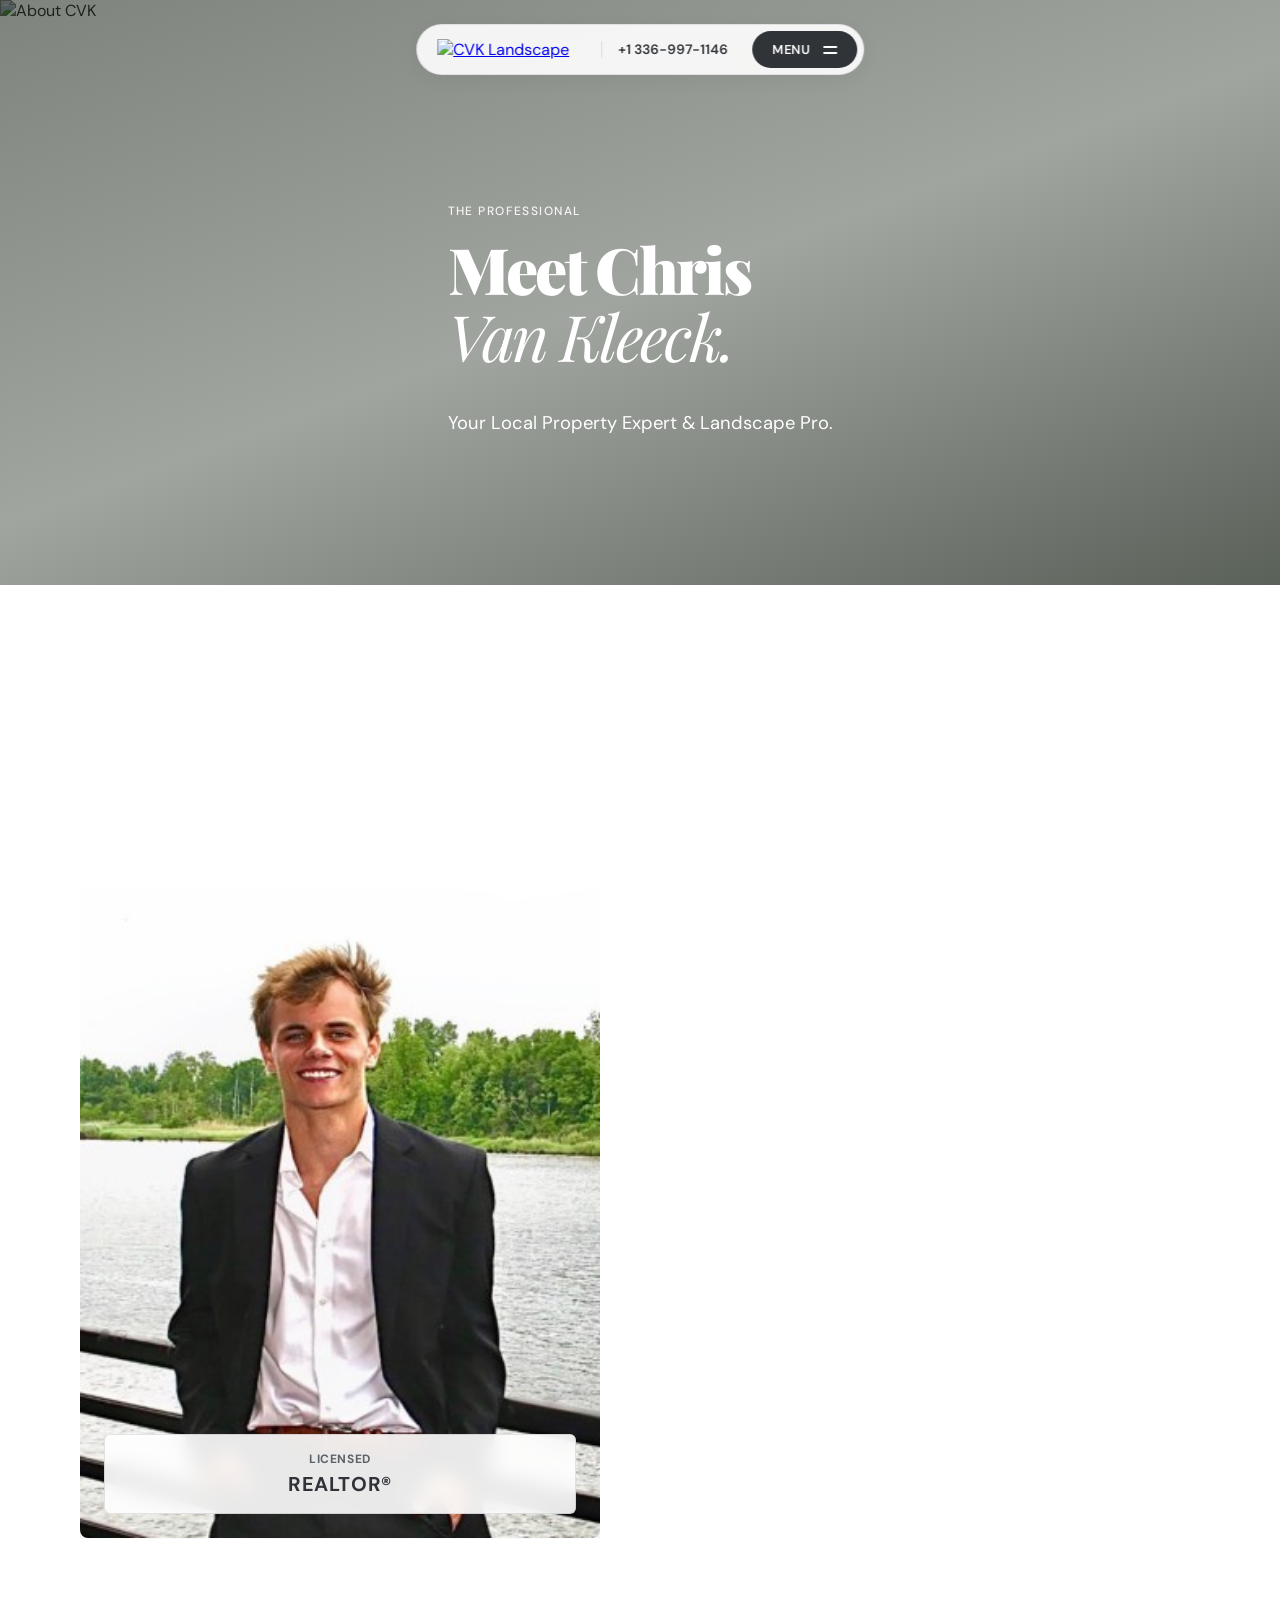
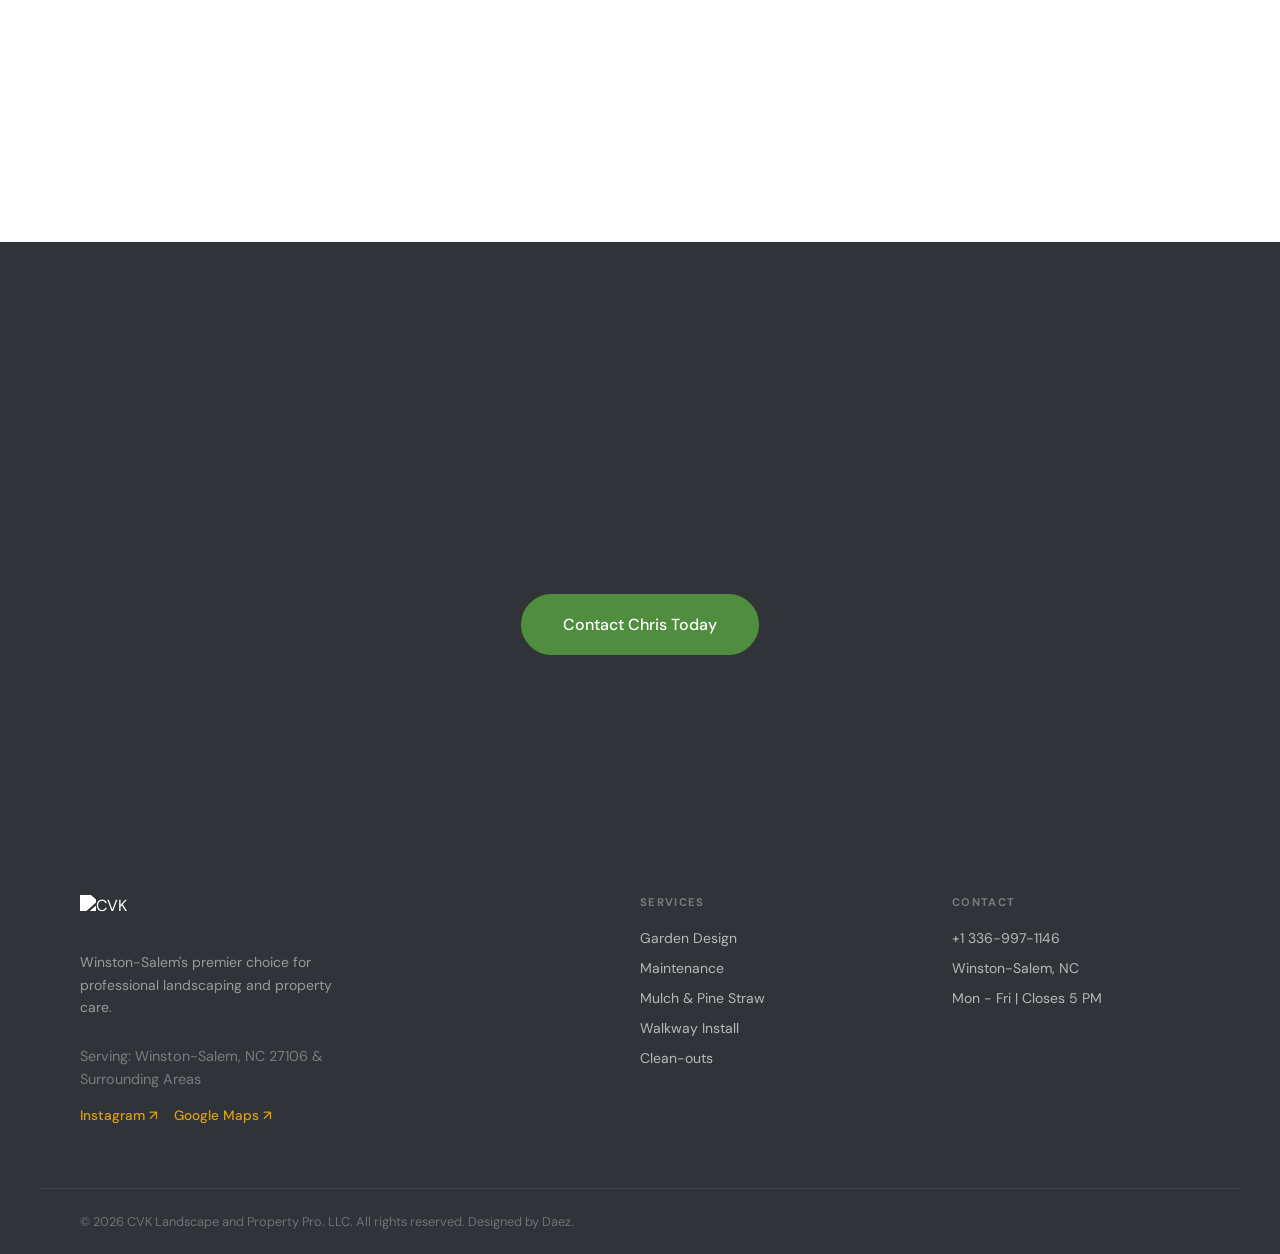
==== about.html @ 2bab9690 "Production ready build with GSAP animations and clean URLs" ====
<!DOCTYPE html>
<html lang="en">
<head>
  <meta charset="UTF-8">
  <meta name="viewport" content="width=device-width, initial-scale=1.0">
  <meta name="description" content="Meet Chris Van Kleeck, owner of CVK Landscape & Property Pro and licensed NC REALTOR®. We bring a unique professional eye to your yard.">
  <meta name="theme-color" content="#FFFFFF">
  <title>About Chris Van Kleeck | Landscaper & REALTOR® in NC</title>
  <link rel="preconnect" href="https://fonts.googleapis.com">
  <link rel="preconnect" href="https://fonts.gstatic.com" crossorigin>
  <link href="https://fonts.googleapis.com/css2?family=Playfair+Display:ital,wght@0,400;0,500;0,700;0,900;1,400;1,700&family=DM+Sans:ital,opsz,wght@0,9..40,300;0,9..40,400;0,9..40,500;1,9..40,300&display=swap" rel="stylesheet">
  <link rel="stylesheet" href="style.css">
</head>
<body>
  <!-- Full-Screen Nav Overlay -->
  <div class="nav-overlay" id="nav-overlay" aria-hidden="true">
    <div class="nav-overlay-inner">
      <nav class="overlay-nav">
        <a href="/" class="overlay-link" data-index="01">Home</a>
        <a href="/services" class="overlay-link" data-index="02">Services</a>
        <a href="/portfolio" class="overlay-link" data-index="03">Portfolio</a>
        <a href="/about" class="overlay-link" data-index="04">About Us</a>
        <a href="/contact" class="overlay-link" data-index="05">Contact</a>
      </nav>
      <div class="overlay-footer">
        <a href="tel:+13369971146" class="overlay-phone">+1 336-997-1146</a>
        <a href="https://instagram.com/cvk.llc" class="overlay-social">Instagram</a>
        <a href="https://maps.app.goo.gl/CSDQJzZrbZDfNTPv7" target="_blank" class="overlay-social" style="margin-left: 16px;">Google Maps</a>
      </div>
    </div>
  </div>

  <header class="site-header" id="site-header">
    <a href="/" class="header-logo">
      <img src="images/logo.png" alt="CVK Landscape" style="max-height: 52px; width: auto; object-fit: contain;">
    </a>
    <a href="tel:+13369971146" class="header-phone">+1 336-997-1146</a>
    <button class="menu-toggle" id="menu-toggle" aria-label="Toggle navigation" aria-expanded="false">
      <span class="toggle-label">Menu</span>
      <span class="toggle-icon">
        <span></span>
        <span></span>
      </span>
    </button>
  </header>

  <main>
    <section class="hero small-hero">
      <div class="hero-media">
        <img src="https://images.unsplash.com/photo-1558618666-fcd25c85cd64?w=1600&q=80" alt="About CVK" class="hero-bg-image parallax-img">
        <div class="hero-bg-gradient"></div>
      </div>
      <div class="container">
        <span class="section-eyebrow">The Professional</span>
        <h1 class="hero-headline">
          <span class="hero-line-1">Meet Chris</span>
          <em class="hero-line-3">Van Kleeck.</em>
        </h1>
        <p class="hero-subheadline reveal-fade">
          Your Local Property Expert & Landscape Pro.
        </p>
      </div>
    </section>

    <section class="about-section light-section">
      <div class="container">
        <div class="about-grid">
          <div class="about-image-frame revealed">
            <img src="images/Chris%20Van%20Kleeck.jpg" alt="Chris Van Kleeck - Owner of CVK Landscape">
            <div class="about-image-badge">
              <span>Licensed</span>
              <span>REALTOR®</span>
            </div>
          </div>
          <div class="about-text-col">
            <h2 class="reveal-clip-up">Reliable. Reasonable. Professional.</h2>
            <p class="about-lead reveal-fade">"Hi, I’m Chris. I started CVK Landscape & Property Pro with a simple mission: to provide Winston-Salem homeowners with landscape services they can actually rely on."</p>
            <p class="reveal-fade">Clients often describe me as personable, communicative, and detail-oriented. I believe in showing up on time, charging reasonable prices, and doing a thorough job that exceeds expectations—whether that means tackling a two-year weed problem or precisely trimming bushes you hadn't even thought of.</p>
            
            <h3 class="reveal-fade" style="margin-top: 24px; font-family: 'Playfair Display', serif; font-size: 1.5rem;">The Dual Perspective: Landscaper & REALTOR®</h3>
            <p class="reveal-fade">I am not just a landscaper; I am also a licensed North Carolina REALTOR® (associated with @_teamrde). This dual expertise is my secret weapon for your yard. I look at every garden bed, walkway, and lawn through the lens of property value.</p>
            <p class="reveal-fade">If you are preparing to sell, I know exactly what creates maximum curb appeal. If you are investing in your forever home, I know how to design sustainable spaces that protect your investment.</p>

            <h3 class="reveal-fade" style="margin-top: 24px; font-family: 'Playfair Display', serif; font-size: 1.5rem;">Our Promise</h3>
            <p class="reveal-fade">We pride ourselves on being easy to communicate with, showing up on time, and doing exactly what we promise. We treat your yard with the same respect and care as we would our own.</p>
          </div>
        </div>
      </div>
    </section>

    <section class="cta-section dark-section">
      <div class="container">
        <h2 class="cta-headline reveal-clip-up">Let's discuss your<br>property's potential.</h2>
        <a href="/contact" class="btn btn-primary btn-lg">Contact Chris Today</a>
      </div>
    </section>
  </main>

  <footer class="site-footer">
    <div class="container footer-grid">
      <div class="footer-brand">
        <img src="images/logo.png" alt="CVK" class="footer-logo">
        <p>Winston-Salem's premier choice for professional landscaping and property care.</p>
        <p style="font-size: 0.9rem; margin-top: 10px; opacity: 0.7;">Serving: Winston-Salem, NC 27106 & Surrounding Areas</p>
        <div style="display: flex; gap: 16px;">
          <a href="https://instagram.com/cvk.llc" class="footer-social">Instagram ↗</a>
          <a href="https://maps.app.goo.gl/CSDQJzZrbZDfNTPv7" target="_blank" class="footer-social">Google Maps ↗</a>
        </div>
      </div>
      <div class="footer-links">
        <h4>Services</h4>
        <a href="/services#design">Garden Design</a>
        <a href="/services#maintenance">Maintenance</a>
        <a href="/services#mulch">Mulch & Pine Straw</a>
        <a href="/services#walkways">Walkway Install</a>
        <a href="/services#cleanup">Clean-outs</a>
      </div>
      <div class="footer-contact">
        <h4>Contact</h4>
        <a href="tel:+13369971146">+1 336-997-1146</a>
        <span>Winston-Salem, NC</span>
        <span>Mon - Fri | Closes 5 PM</span>
      </div>
    </div>
    <div class="footer-bottom">
      <p>© 2026 CVK Landscape and Property Pro. LLC. All rights reserved. Designed by Daez.</p>
    </div>
  </footer>

  <!-- Custom Cursor -->
  <div id="custom-cursor"></div>
  
  <!-- Awwwards Motion Dependencies -->
  <script src="https://cdn.jsdelivr.net/gh/studio-freight/lenis@1.0.19/bundled/lenis.min.js"></script>
  <script src="https://cdnjs.cloudflare.com/ajax/libs/gsap/3.12.2/gsap.min.js"></script>
  <script src="https://cdnjs.cloudflare.com/ajax/libs/gsap/3.12.2/ScrollTrigger.min.js"></script>
  <script src="motion.js"></script>
  <script src="app.js" type="module"></script>
</body>
</html>
---- style.css ----
/* === CVK LANDSCAPE — STYLE.CSS === */
:root {
  /* Brand Palette */
  --brand-gold: #DEA10C;
  --brand-green: #518D3F;
  --brand-red-dark: #A51224;
  --brand-red-bright: #C31D2E;
  --brand-charcoal: #303438;

  /* Functional Variables - LIGHT THEME */
  --primary: var(--brand-green);
  --secondary: var(--brand-gold);
  --accent: var(--brand-red-bright);
  --bg: #FFFFFF;
  --surface: #F9F9F7;
  --surface-dark: var(--brand-charcoal);
  --text-primary: var(--brand-charcoal);
  --text-secondary: #5C6368;
  --text-muted: #8E959A;
  --border: rgba(48, 52, 56, 0.1);
  
  --ease-out: cubic-bezier(0.23,1,0.32,1);
  --ease-in-out: cubic-bezier(0.77,0,0.175,1);
}

*, *::before, *::after { box-sizing: border-box; margin: 0; padding: 0; }

html { scroll-behavior: smooth; font-size: 16px; }

body {
  font-family: 'DM Sans', sans-serif;
  background: var(--bg);
  color: var(--text-primary);
  overflow-x: hidden;
}

/* HEADER */
.site-header {
  position: fixed;
  top: 24px;
  left: 50%;
  transform: translateX(-50%);
  z-index: 1000;
  display: flex;
  align-items: center;
  gap: 24px;
  background: rgba(255, 255, 255, 0.9);
  backdrop-filter: blur(12px);
  border: 1px solid var(--border);
  border-radius: 100px;
  padding: 6px 6px 6px 20px;
  transition: all 0.4s var(--ease-out);
  box-shadow: 0 4px 20px rgba(0,0,0,0.05);
}
.site-header.scrolled { background: rgba(255, 255, 255, 0.98); box-shadow: 0 8px 40px rgba(48, 52, 56, 0.12); top: 16px; }
.header-logo img { height: 42px; width: auto; object-fit: contain; transition: height 0.3s ease; }
.site-header.scrolled .header-logo img { height: 38px; }
.header-phone { font-size: 0.85rem; font-weight: 600; color: var(--text-primary); text-decoration: none; white-space: nowrap; margin-left: 8px; padding-left: 16px; border-left: 1px solid rgba(0,0,0,0.1); }
.header-phone:hover { color: var(--secondary); }

.site-header.menu-open {
  background: transparent;
  border-color: transparent;
  box-shadow: none;
}
.site-header.menu-open .header-phone {
  display: none;
}

.menu-toggle {
  display: flex; align-items: center; gap: 12px;
  background: var(--brand-charcoal); color: #FFFFFF;
  border: none; border-radius: 100px;
  padding: 10px 20px; cursor: pointer;
  font-family: 'DM Sans', sans-serif; font-size: 0.8rem; font-weight: 600;
  text-transform: uppercase; letter-spacing: 0.05em;
  transition: all 0.3s var(--ease-out);
}
.menu-toggle:hover { background: var(--primary); transform: translateY(-1px); }
.menu-open .menu-toggle { background: var(--secondary); color: var(--brand-charcoal); }
.toggle-icon { display: flex; flex-direction: column; gap: 4px; width: 14px; }
.toggle-icon span { display: block; height: 2px; background: currentColor; transition: all 0.3s var(--ease-in-out); border-radius: 2px; }
.menu-open .toggle-icon span:first-child { transform: translateY(3px) rotate(45deg); width: 14px; }
.menu-open .toggle-icon span:last-child { transform: translateY(-3px) rotate(-45deg); width: 14px; }

/* NAV OVERLAY */
.nav-overlay {
  position: fixed; inset: 0; z-index: 999;
  background: var(--bg);
  display: flex;
  flex-direction: column;
  align-items: center;
  padding-top: 140px;
  clip-path: circle(0% at calc(100% - 56px) 56px);
  transition: clip-path 0.8s var(--ease-in-out);
  pointer-events: none;
}
.nav-overlay.open {
  clip-path: circle(150% at calc(100% - 56px) 56px);
  pointer-events: all;
}
.nav-overlay-inner { text-align: center; width: 100%; }
.overlay-nav { display: flex; flex-direction: column; gap: 8px; margin-bottom: 64px; align-items: center; }
.overlay-link {
  font-family: 'Playfair Display', serif;
  font-size: clamp(2rem, 5vw, 3.5rem);
  color: var(--text-primary);
  text-decoration: none;
  font-weight: 700;
  letter-spacing: -0.02em;
  position: relative;
  display: inline-block;
  opacity: 0;
  transform: translateY(30px);
  transition: all 0.6s var(--ease-out);
}
.overlay-link::before {
  content: attr(data-index);
  position: absolute;
  left: -40px; top: 15%;
  font-family: 'DM Sans', sans-serif;
  font-size: 0.9rem; font-weight: 600;
  color: var(--secondary);
  opacity: 0.6;
  letter-spacing: 0;
}
.overlay-link:hover { color: var(--primary); transform: translateX(10px); }
.overlay-footer { display: flex; gap: 40px; justify-content: center; opacity: 0; transform: translateY(20px); transition: all 0.6s var(--ease-out) 0.5s; }
.nav-overlay.open .overlay-link { opacity: 1; transform: translateY(0); }
.nav-overlay.open .overlay-link:nth-child(1) { transition-delay: 0.1s; }
.nav-overlay.open .overlay-link:nth-child(2) { transition-delay: 0.15s; }
.nav-overlay.open .overlay-link:nth-child(3) { transition-delay: 0.2s; }
.nav-overlay.open .overlay-link:nth-child(4) { transition-delay: 0.25s; }
.nav-overlay.open .overlay-link:nth-child(5) { transition-delay: 0.3s; }
.nav-overlay.open .overlay-link:nth-child(6) { transition-delay: 0.35s; }
.nav-overlay.open .overlay-footer { opacity: 1; transform: translateY(0); }
.overlay-phone, .overlay-social { color: var(--text-secondary); text-decoration: none; font-size: 0.9rem; font-weight: 500; transition: color 0.2s; position: relative; }
.overlay-phone::after, .overlay-social::after { content: ''; position: absolute; bottom: -4px; left: 0; width: 0; height: 1px; background: var(--primary); transition: width 0.3s ease; }
.overlay-phone:hover::after, .overlay-social:hover::after { width: 100%; }
.overlay-phone:hover, .overlay-social:hover { color: var(--primary); }

/* HERO */
.hero {
  min-height: 100vh;
  background: var(--bg);
  display: flex;
  flex-direction: column;
  justify-content: center;
  position: relative;
  overflow: hidden;
  padding: 120px 40px 60px;
}

/* =================================================
   ACCORDION HERO — Interactive Image Panels
   ================================================= */
.hero.hero-accordion {
  display: grid;
  grid-template-columns: 1fr 1fr;
  align-items: center;
  height: 100vh;
  padding: 0;
  background: #0D1509;
  overflow: hidden;
  gap: 0;
}

/* LEFT column */
.hacc-left {
  padding: 80px 4vw 60px 5vw;
  display: flex;
  flex-direction: column;
  justify-content: center;
  gap: 0;
  height: 100%;
  position: relative;
  z-index: 2;
}

/* Eyebrow */
.hacc-eyebrow {
  display: inline-flex;
  align-items: center;
  gap: 10px;
  font-size: 0.72rem;
  font-weight: 700;
  letter-spacing: 0.16em;
  text-transform: uppercase;
  color: rgba(255,255,255,0.65);
  margin-bottom: 36px;
  opacity: 0;
  animation: fadeUp 0.7s cubic-bezier(0.23,1,0.32,1) 0.05s forwards;
}

/* Headline */
.hacc-headline {
  font-family: 'Playfair Display', serif;
  line-height: 0.92;
  letter-spacing: -0.04em;
  margin-bottom: 32px;
}
.hacc-line {
  display: block;
  font-size: clamp(2.8rem, 5.5vw, 6rem);
  font-weight: 900;
  color: #FFFFFF;
  transform: translateY(40px);
  animation: fadeUpLine 0.9s cubic-bezier(0.23,1,0.32,1) forwards;
  opacity: 0;
}
@keyframes fadeUpLine {
  to { transform: translateY(0); opacity: 1; }
}
.hacc-line-1 { animation-delay: 0.15s; }
.hacc-line-2 { animation-delay: 0.3s; }
.hacc-line-3 {
  font-style: italic;
  font-weight: 400;
  color: var(--secondary);
  animation-delay: 0.45s;
}

/* Subheadline */
.hacc-sub {
  font-size: 1rem;
  line-height: 1.7;
  color: rgba(255,255,255,0.65);
  max-width: 480px;
  margin-bottom: 48px;
  opacity: 0;
  animation: fadeUp 0.7s cubic-bezier(0.23,1,0.32,1) 0.65s forwards;
}

/* Actions */
.hacc-actions {
  display: flex;
  align-items: center;
  gap: 28px;
  flex-wrap: wrap;
  margin-bottom: 56px;
  opacity: 0;
  animation: fadeUp 0.7s cubic-bezier(0.23,1,0.32,1) 0.8s forwards;
}
.hacc-phone {
  display: inline-flex;
  align-items: center;
  gap: 10px;
  color: rgba(255,255,255,0.75);
  font-size: 0.95rem;
  font-weight: 600;
  text-decoration: none;
  border-bottom: 1px solid rgba(255,255,255,0.2);
  padding-bottom: 2px;
  transition: color 0.2s, border-color 0.2s;
}
.hacc-phone:hover { color: #fff; border-bottom-color: var(--secondary); }

/* Social proof */
.hacc-proof {
  display: inline-flex;
  align-items: center;
  gap: 16px;
  padding: 16px 22px;
  background: rgba(255,255,255,0.06);
  border: 1px solid rgba(255,255,255,0.1);
  border-radius: 12px;
  backdrop-filter: blur(8px);
  opacity: 0;
  animation: fadeUp 0.7s cubic-bezier(0.23,1,0.32,1) 0.95s forwards;
}
.hacc-proof-stars {
  font-size: 1rem;
  color: var(--secondary);
  letter-spacing: 2px;
}
.hacc-proof-text {
  display: flex;
  flex-direction: column;
  gap: 2px;
}
.hacc-proof-text strong {
  font-size: 0.88rem;
  font-weight: 700;
  color: #fff;
}
.hacc-proof-text span {
  font-size: 0.75rem;
  color: rgba(255,255,255,0.45);
}

/* RIGHT: Accordion panels */
.hacc-right {
  display: flex;
  flex-direction: row;
  height: 100%;
  gap: 4px;
  padding: 0;
  overflow: hidden;
}
.hacc-panel {
  position: relative;
  height: 100%;
  width: 60px;
  flex-shrink: 0;
  cursor: pointer;
  overflow: hidden;
  border-radius: 0;
  transition: width 0.7s cubic-bezier(0.77,0,0.175,1);
}
.hacc-panel.hacc-active {
  width: calc(100% - 4 * 64px);
  flex-shrink: 0;
}
.hacc-panel img {
  position: absolute;
  inset: 0;
  width: 100%;
  height: 100%;
  object-fit: cover;
  transition: transform 0.7s cubic-bezier(0.23,1,0.32,1);
}
.hacc-panel.hacc-active img {
  transform: scale(1.03);
}
.hacc-overlay {
  position: absolute;
  inset: 0;
  background: linear-gradient(to top, rgba(0,0,0,0.55) 0%, rgba(0,0,0,0.1) 60%);
  z-index: 1;
  transition: background 0.4s ease;
}
.hacc-panel:not(.hacc-active) .hacc-overlay {
  background: rgba(0,0,0,0.45);
}
.hacc-label {
  position: absolute;
  z-index: 2;
  font-size: 0.8rem;
  font-weight: 700;
  letter-spacing: 0.08em;
  text-transform: uppercase;
  color: #FFFFFF;
  white-space: nowrap;
  transition: all 0.4s cubic-bezier(0.23,1,0.32,1);
  /* Active: horizontal at bottom-center */
  bottom: 28px;
  left: 50%;
  transform: translateX(-50%) rotate(0deg);
  opacity: 1;
}
.hacc-panel:not(.hacc-active) .hacc-label {
  /* Collapsed: vertical, centered in narrow column */
  bottom: 50%;
  left: 50%;
  transform: translateX(-50%) translateY(50%) rotate(90deg);
  font-size: 0.72rem;
  opacity: 0.75;
}

/* Scroll indicator */
.hacc-scroll {
  position: absolute;
  bottom: 36px;
  left: 52px;
  z-index: 10;
  display: flex;
  align-items: center;
  gap: 10px;
  font-size: 0.72rem;
  font-weight: 600;
  letter-spacing: 0.12em;
  text-transform: uppercase;
  color: rgba(255,255,255,0.45);
  text-decoration: none;
  transition: color 0.2s;
}
.hacc-scroll:hover { color: rgba(255,255,255,0.85); }
.hacc-scroll .scroll-dot { animation: scrollBounce 2s ease-in-out infinite; }

/* Mobile */
@media (max-width: 900px) {
  .hero.hero-accordion {
    grid-template-columns: 1fr;
    min-height: auto;
  }
  .hacc-left {
    min-height: auto;
    padding: 120px 28px 56px;
  }
  .hacc-right {
    height: 60vw;
    min-height: 280px;
  }
  .hacc-panel:not(.hacc-active) { width: 44px; }
  .hacc-panel.hacc-active { width: calc(100% - 3 * 48px); }
  .hacc-scroll { display: none; }
}

  background: var(--bg);
  overflow-x: hidden; /* Lenis requires horizontal overflow hidden */
}

/* =================================================
   LENIS SMOOTH SCROLL BASE
   ================================================= */
html.lenis, html.lenis body {
  height: auto;
}
.lenis.lenis-smooth {
  scroll-behavior: auto !important;
}
.lenis.lenis-smooth [data-lenis-prevent] {
  overscroll-behavior: contain;
}
.lenis.lenis-stopped {
  overflow: hidden;
}
.lenis.lenis-smooth iframe {
  pointer-events: none;
}

/* =================================================
   CUSTOM CURSOR
   ================================================= */
body.has-custom-cursor * {
  /* Disable system cursor on interactive elements */
  cursor: none !important;
}

#custom-cursor {
  position: fixed;
  top: 0;
  left: 0;
  width: 14px;
  height: 14px;
  background: var(--primary);
  border-radius: 50%;
  pointer-events: none;
  z-index: 99999;
  transform: translate(-50%, -50%);
  opacity: 0;
  mix-blend-mode: difference;
  transition: width 0.3s cubic-bezier(0.23,1,0.32,1), 
              height 0.3s cubic-bezier(0.23,1,0.32,1), 
              background 0.3s ease;
}

#custom-cursor.cursor-hover {
  width: 50px;
  height: 50px;
  background: var(--secondary);
  mix-blend-mode: normal;
  opacity: 0.5;
  backdrop-filter: blur(4px);
}

/* =========================================
   HEADER
   ========================================= */
.hero.hero-split {
  display: grid;
  grid-template-columns: 1fr 1fr;
  grid-template-rows: 1fr auto;
  align-items: center;
  min-height: 100vh;
  padding: 0;
  background: #0E160D; /* near-black forest */
  overflow: hidden;
}

/* Architectural grid lines */
.hero-grid-lines {
  position: absolute; inset: 0;
  display: grid;
  grid-template-columns: repeat(3, 1fr);
  pointer-events: none;
  z-index: 0;
}
.hero-grid-lines span {
  border-right: 1px solid rgba(255,255,255,0.04);
}

/* LEFT column */
.hero-left {
  position: relative;
  z-index: 2;
  padding: 120px 60px 120px 80px;
  display: flex;
  flex-direction: column;
  justify-content: center;
  min-height: 100vh;
}

/* Eyebrow row */
.hero-eyebrow-row {
  display: flex;
  align-items: center;
  gap: 24px;
  margin-bottom: 40px;
  opacity: 0;
  animation: fadeUp 0.7s cubic-bezier(0.23, 1, 0.32, 1) 0.1s forwards;
}
.hero-location-badge {
  display: inline-flex;
  align-items: center;
  gap: 8px;
  font-size: 0.75rem;
  font-weight: 700;
  letter-spacing: 0.15em;
  text-transform: uppercase;
  color: rgba(255,255,255,0.9);
  background: rgba(255,255,255,0.07);
  border: 1px solid rgba(255,255,255,0.12);
  border-radius: 100px;
  padding: 6px 14px;
  backdrop-filter: blur(4px);
}
.hero-est {
  font-size: 0.75rem;
  font-weight: 500;
  letter-spacing: 0.12em;
  text-transform: uppercase;
  color: rgba(255,255,255,0.4);
}

/* Headline — split hero */
.hero-split .hero-headline {
  margin-bottom: 32px;
}
.hero-split .hero-line-1 {
  font-size: clamp(3.5rem, 6vw, 6.5rem);
  font-weight: 900;
  color: #FFFFFF;
  letter-spacing: -0.04em;
  line-height: 0.95;
  animation-delay: 0.25s;
}
.hero-split .hero-line-2 {
  font-size: clamp(3.5rem, 6vw, 6.5rem);
  font-weight: 900;
  color: #FFFFFF;
  letter-spacing: -0.04em;
  line-height: 0.95;
  animation-delay: 0.4s;
}
.hero-split .hero-line-3 {
  font-size: clamp(3.5rem, 6vw, 6.5rem);
  font-style: italic;
  font-weight: 400;
  color: var(--secondary); /* golden accent */
  letter-spacing: -0.02em;
  line-height: 1.0;
  animation-delay: 0.55s;
}

/* Subheadline */
.hero-split .hero-subheadline {
  font-size: 1.05rem;
  line-height: 1.65;
  color: rgba(255,255,255,0.7) !important;
  max-width: 500px;
  margin-bottom: 48px;
  opacity: 0;
  animation: fadeUp 0.7s cubic-bezier(0.23, 1, 0.32, 1) 0.75s forwards;
}

/* Actions */
.hero-split .hero-actions {
  display: flex;
  align-items: center;
  gap: 24px;
  flex-wrap: wrap;
  margin-top: 0;
  opacity: 0;
  animation: fadeUp 0.7s cubic-bezier(0.23, 1, 0.32, 1) 0.9s forwards;
}
.hero-phone-link {
  display: inline-flex;
  align-items: center;
  gap: 10px;
  color: rgba(255,255,255,0.8);
  text-decoration: none;
  font-size: 0.95rem;
  font-weight: 600;
  transition: color 0.2s ease;
  border-bottom: 1px solid rgba(255,255,255,0.2);
  padding-bottom: 2px;
}
.hero-phone-link:hover { color: #FFFFFF; border-bottom-color: var(--secondary); }
.hero-phone-icon { font-size: 1rem; }

/* Social proof card */
.hero-proof-card {
  display: inline-flex;
  align-items: center;
  gap: 16px;
  margin-top: 56px;
  padding: 16px 24px;
  background: rgba(255,255,255,0.06);
  border: 1px solid rgba(255,255,255,0.1);
  border-radius: 12px;
  backdrop-filter: blur(8px);
  opacity: 0;
  animation: fadeUp 0.7s cubic-bezier(0.23, 1, 0.32, 1) 1.05s forwards;
}
.proof-stars {
  font-size: 1rem;
  letter-spacing: 2px;
  color: var(--secondary);
}
.proof-text {
  display: flex;
  flex-direction: column;
  gap: 2px;
}
.proof-text strong {
  font-size: 0.9rem;
  font-weight: 700;
  color: #FFFFFF;
}
.proof-text span {
  font-size: 0.78rem;
  color: rgba(255,255,255,0.5);
}

/* RIGHT column */
.hero-right {
  position: relative;
  z-index: 2;
  height: 100vh;
  display: flex;
  flex-direction: column;
  overflow: hidden;
}
.hero-image-frame {
  position: relative;
  flex: 1;
  overflow: hidden;
  clip-path: polygon(8% 0%, 100% 0%, 100% 100%, 0% 100%);
}
.hero-frame-img {
  width: 100%;
  height: 100%;
  object-fit: cover;
  filter: brightness(0.85) saturate(1.1);
  transform: scale(1.03);
  animation: heroImgReveal 1.4s cubic-bezier(0.23, 1, 0.32, 1) 0.2s both;
}
@keyframes heroImgReveal {
  from { clip-path: inset(0 100% 0 0); }
  to { clip-path: inset(0 0% 0 0); }
}

/* Credential badge floating on image */
.hero-badge {
  position: absolute;
  bottom: 40px;
  left: -20px;
  display: flex;
  align-items: center;
  gap: 12px;
  background: rgba(255,255,255,0.96);
  border-radius: 12px;
  padding: 14px 20px;
  box-shadow: 0 20px 60px rgba(0,0,0,0.3), 0 4px 16px rgba(0,0,0,0.15);
  opacity: 0;
  transform: translateX(-20px);
  animation: badgeReveal 0.7s cubic-bezier(0.23, 1, 0.32, 1) 1.0s forwards;
}
@keyframes badgeReveal {
  to { opacity: 1; transform: translateX(0); }
}
.badge-icon { font-size: 1.5rem; }
.hero-badge div {
  display: flex;
  flex-direction: column;
  gap: 2px;
}
.hero-badge strong {
  font-size: 0.85rem;
  font-weight: 700;
  color: var(--brand-charcoal);
}
.hero-badge span {
  font-size: 0.72rem;
  color: var(--text-muted);
}

/* Corner accent decoration */
.hero-corner-accent {
  position: absolute;
  top: 40px;
  left: 12%;
  width: 80px;
  height: 80px;
  border-top: 3px solid var(--secondary);
  border-left: 3px solid var(--secondary);
  opacity: 0;
  animation: fadeUp 0.5s ease 1.2s forwards;
}

/* Services strip at bottom of right column */
.hero-services-strip {
  background: var(--secondary);
  color: var(--brand-charcoal);
  display: flex;
  align-items: center;
  gap: 20px;
  padding: 14px 32px;
  font-size: 0.72rem;
  font-weight: 700;
  letter-spacing: 0.1em;
  text-transform: uppercase;
  white-space: nowrap;
  overflow: hidden;
  flex-shrink: 0;
}
.strip-sep {
  opacity: 0.4;
  font-size: 0.6rem;
  flex-shrink: 0;
}

/* Scroll indicator for split hero */
.hero-split .scroll-down {
  position: absolute;
  bottom: 80px;
  left: 80px;
  z-index: 10;
  display: flex;
  align-items: center;
  gap: 10px;
  font-size: 0.75rem;
  font-weight: 600;
  letter-spacing: 0.1em;
  text-transform: uppercase;
  color: rgba(255,255,255,0.5);
  text-decoration: none;
  transition: color 0.2s ease;
}
.hero-split .scroll-down:hover { color: rgba(255,255,255,0.9); }
.hero-split .scroll-dot {
  animation: scrollBounce 2s ease-in-out infinite;
}
@keyframes scrollBounce {
  0%,100% { transform: translateY(0); }
  50% { transform: translateY(6px); }
}

/* Mobile responsive */
@media (max-width: 900px) {
  .hero.hero-split {
    grid-template-columns: 1fr;
    grid-template-rows: auto auto;
    min-height: auto;
  }
  .hero-left {
    min-height: auto;
    padding: 120px 32px 60px;
  }
  .hero-right {
    height: 50vw;
    min-height: 300px;
  }
  .hero-image-frame {
    clip-path: polygon(0 0, 100% 0, 100% 100%, 0% 100%);
  }
  .hero-badge { left: 20px; bottom: 20px; }
  .hero-split .scroll-down { display: none; }
}

.small-hero {
  min-height: 65vh;
  padding: 160px 40px 80px;
}
.hero-media { position: absolute; inset: 0; pointer-events: none; }
.hero-bg-image {
  position: absolute; top: 0; left: 0; width: 100%; height: 100%;
  object-fit: cover; filter: brightness(0.75);
}
.hero-bg-gradient {
  position: absolute; inset: 0;
  background: linear-gradient(160deg, rgba(20,30,18,0.55) 0%, rgba(20,30,18,0.4) 50%, rgba(20,30,18,0.7) 100%);
  z-index: 1;
}
.hero-lines { position: absolute; inset: 0; }
.hero-line {
  position: absolute; top: 0; bottom: 0; width: 1px;
  background: rgba(45,90,39,0.1);
}
.hero-line:nth-child(1) { left: 25%; }
.hero-line:nth-child(2) { left: 50%; }
.hero-line:nth-child(3) { left: 75%; }

.hero-content { max-width: 900px; position: relative; z-index: 2; }
.small-hero .hero-content { max-width: 800px; }
/* Small hero (secondary pages) — text z-index fix */
.small-hero .container {
  position: relative;
  z-index: 2;
}
.small-hero .section-eyebrow {
  display: block;
  color: rgba(255,255,255,0.85) !important;
  margin-bottom: 16px;
}
.small-hero .hero-headline,
.small-hero .hero-line-1,
.small-hero .hero-line-2,
.small-hero .hero-line-3 {
  color: #FFFFFF !important;
  opacity: 1 !important;
}
.small-hero .hero-line-3 { color: var(--secondary) !important; }
.small-hero .hero-subheadline {
  color: rgba(255,255,255,0.9) !important;
  opacity: 1 !important;
  margin-top: 24px;
  max-width: 640px;
}
.small-hero .hero-actions { opacity: 1 !important; }

.hero-tag {
  display: inline-flex; align-items: center; gap: 8px;
  font-size: 0.8rem; font-weight: 600; letter-spacing: 0.12em;
  text-transform: uppercase; color: #FFFFFF;
  margin-bottom: 32px;
  opacity: 0; transform: translateY(12px);
  animation: fadeUp 0.6s var(--ease-out) 0.2s forwards;
}
.tag-dot {
  width: 6px; height: 6px; background: var(--secondary); border-radius: 50%;
  animation: pulse 2s ease infinite;
}
@keyframes pulse { 0%,100% { opacity:1; transform:scale(1); } 50% { opacity:0.5; transform:scale(1.4); } }

/* When hero has a bg image, force white text */
.hero:has(.hero-bg-image) .hero-line-1,
.hero:has(.hero-bg-image) .hero-line-2,
.hero:has(.hero-bg-image) .hero-line-3,
.hero:has(.hero-bg-image) .section-eyebrow,
.hero:has(.hero-bg-image) .hero-tag,
.hero:has(.hero-bg-image) .hero-subheadline { color: #FFFFFF !important; opacity: 1 !important; }
.hero:has(.hero-bg-image) .section-eyebrow { color: rgba(255,255,255,0.9) !important; }
.hero:has(.hero-bg-image) .hero-tag { color: rgba(255,255,255,0.9) !important; }

.hero-headline { font-family: 'Playfair Display', serif; line-height: 1; letter-spacing: -0.03em; }
.hero-line-1, .hero-line-2 { display: block; font-size: clamp(3rem, 7vw, 7rem); font-weight: 900; color: var(--text-primary); }
.small-hero .hero-line-1, .small-hero .hero-line-2 { font-size: clamp(2.5rem, 5vw, 5.5rem); }
.hero-line-3 { display: block; font-size: clamp(3rem, 7vw, 7rem); font-style: italic; font-weight: 400; color: var(--primary); }
.small-hero .hero-line-3 { font-size: clamp(2.5rem, 5vw, 5.5rem); }

.reveal-clip { display: block; overflow: visible; }
.reveal-clip > span, .hero-line-1, .hero-line-2, .hero-line-3 {
  display: block;
  transform: translateY(30px);
  animation: fadeUpLine 0.9s var(--ease-out) forwards;
  opacity: 0;
}
.hero-line-1 { animation-delay: 0.1s; }
.hero-line-2 { animation-delay: 0.25s; }
.hero-line-3 { animation-delay: 0.4s; }

/* Small-hero: always auto-play the reveal immediately */
.small-hero .hero-line-1,
.small-hero .hero-line-2,
.small-hero .hero-line-3 {
  animation: fadeUpLine 0.9s var(--ease-out) forwards !important;
  opacity: 0;
}
.small-hero .hero-line-1 { animation-delay: 0s !important; }
.small-hero .hero-line-2 { animation-delay: 0.1s !important; }
.small-hero .hero-line-3 { animation-delay: 0.2s !important; }

@keyframes revealClip {
  to { clip-path: inset(0 0 0% 0); opacity: 1; }
}
@keyframes fadeUp {
  to { opacity: 1; transform: translateY(0); }
}

.hero-actions {
  display: flex; gap: 16px; flex-wrap: wrap;
  margin-top: 48px;
  opacity: 0; transform: translateY(12px);
  animation: fadeUp 0.6s var(--ease-out) 0.9s forwards;
}

.hero-bottom {
  position: absolute; bottom: 40px; left: 40px; right: 40px;
  display: flex; align-items: flex-end; justify-content: space-between;
  z-index: 2;
  opacity: 0; animation: fadeUp 0.6s var(--ease-out) 1.1s forwards;
}
.hero-rating { display: flex; flex-direction: column; gap: 6px; }
.rating-stars { color: var(--secondary); font-size: 1.2rem; letter-spacing: 3px; }
.rating-text { font-size: 0.9rem; color: rgba(255,255,255,0.75); font-weight: 500; }

.scroll-down {
  display: flex; flex-direction: column; align-items: center; gap: 8px;
  text-decoration: none; color: var(--text-muted); font-size: 0.7rem;
  letter-spacing: 0.1em; text-transform: uppercase;
  transition: color 0.2s ease, transform 0.2s ease;
}
.scroll-down:hover { color: var(--secondary); transform: translateY(4px); }
.scroll-dot { animation: scrollBounce 1.5s ease infinite; }
@keyframes scrollBounce { 0%,100% { cy: 6; } 50% { cy: 13; } }

/* BUTTONS */
.btn {
  display: inline-flex; align-items: center; gap: 8px;
  padding: 14px 28px; border-radius: 100px;
  font-family: 'DM Sans', sans-serif; font-size: 0.9rem; font-weight: 500;
  text-decoration: none; border: 2px solid transparent;
  cursor: pointer; transition: all 0.2s ease, transform 0.15s ease;
  white-space: nowrap;
}
.btn:active { transform: scale(0.97); }
.btn-primary { background: var(--primary); color: white; border-color: var(--primary); }
.btn-primary:hover { background: var(--secondary); border-color: var(--secondary); }
.btn-ghost { background: rgba(255,255,255,0.05); color: var(--text-primary); border-color: rgba(255,255,255,0.2); backdrop-filter: blur(8px); }
.hero .btn-ghost { color: #FFFFFF; border-color: rgba(255,255,255,0.4); }
.btn-ghost:hover { border-color: var(--primary); color: var(--primary); background: #FFFFFF; }
.btn-lg { padding: 18px 40px; font-size: 1rem; }

/* Dark sections use inverted ghost */
.dark-section .btn-ghost { color: rgba(245,245,240,0.7); border-color: rgba(245,245,240,0.2); }
.dark-section .btn-ghost:hover { border-color: var(--gold-light); color: var(--gold-light); }

/* TICKER */
.ticker-wrap {
  background: var(--surface-dark); overflow: hidden;
  padding: 18px 0; border-top: 1px solid rgba(255,255,255,0.05);
}
.ticker-track {
  display: flex; gap: 40px; width: max-content;
  animation: ticker 30s linear infinite;
  font-size: 0.8rem; font-weight: 500; letter-spacing: 0.1em;
  text-transform: uppercase; color: #FFFFFF;
}
@keyframes ticker { from { transform: translateX(0); } to { transform: translateX(-50%); } }
.ticker-sep { color: var(--secondary); }

/* SECTIONS SHARED */
.container { max-width: 1200px; margin: 0 auto; padding: 0 40px; }
.dark-section { background: var(--surface-dark); color: #FFFFFF; padding: 120px 0; position: relative; }
.light-section { background: var(--bg); color: var(--text-primary); padding: 120px 0; position: relative; }
.dark-section, .light-section { padding: 120px 0; position: relative; }

.section-eyebrow {
  display: block; font-size: 0.75rem; font-weight: 500;
  letter-spacing: 0.12em; text-transform: uppercase;
  color: var(--primary); margin-bottom: 20px;
}
.dark-section .section-eyebrow { color: var(--secondary); }

.section-label-vertical {
  position: absolute; left: 20px; top: 50%; transform: translateY(-50%) rotate(-90deg);
  font-size: 0.65rem; letter-spacing: 0.25em; text-transform: uppercase;
  opacity: 0.4; white-space: nowrap; z-index: 5;
}
.dark-section .section-label-vertical { color: rgba(255,255,255,0.3); }

/* WHAT WE DO */
.wwd-header { display: flex; flex-direction: column; margin-bottom: 24px; }
.wwd-headline {
  font-family: 'Playfair Display', serif;
  font-size: clamp(2.5rem, 5vw, 4.5rem);
  font-weight: 700; letter-spacing: -0.02em; line-height: 1.1;
  color: #FFFFFF; margin-bottom: 0;
}
.wwd-description {
  max-width: 600px; line-height: 1.8;
  color: rgba(255,255,255,0.7); margin-bottom: 64px; margin-top: 24px;
}

.services-grid {
  display: grid;
  grid-template-columns: repeat(3, 1fr);
  gap: 1px;
  background: rgba(255,255,255,0.1);
  border: 1px solid rgba(255,255,255,0.1);
}
.service-card {
  background: var(--surface-dark); padding: 0; overflow: hidden; cursor: none;
  transition: transform 0.6s cubic-bezier(0.34, 1.56, 0.64, 1), box-shadow 0.6s cubic-bezier(0.23, 1, 0.32, 1);
  opacity: 0; transform: translateY(24px);
  border-radius: 4px;
  position: relative;
  z-index: 1;
}
.service-card:hover {
  transform: translateY(-8px) scale(1.02) !important; /* Spring lift */
  box-shadow: 0 30px 60px rgba(0, 0, 0, 0.4);
  z-index: 5;
}
.service-image {
  width: 100%; height: 200px; overflow: hidden;
}
.service-image img {
  width: 100%; height: 100%; object-fit: cover;
  transition: transform 0.8s cubic-bezier(0.23, 1, 0.32, 1);
}
.service-card:hover .service-image img { transform: scale(1.08); }
.service-card-inner { padding: 40px 32px; display: flex; flex-direction: column; gap: 16px; height: 100%; }
.service-icon-wrap { font-size: 1.8rem; }
.service-card-content h3 {
  font-family: 'Playfair Display', serif;
  font-size: 1.2rem; font-weight: 700; color: #FFFFFF;
  margin-bottom: 8px;
}
.service-card-content p { font-size: 0.875rem; color: rgba(255,255,255,0.55); line-height: 1.6; }
.service-card-arrow { margin-top: auto; color: var(--secondary); font-size: 1.2rem; transition: transform 0.2s ease; }
.service-card:hover .service-card-arrow { transform: translateX(6px); }

/* SERVICE DETAILS PAGE */
.services-grid-detail { display: flex; flex-direction: column; gap: 80px; }
.service-detail-card {
  display: grid; grid-template-columns: 1.2fr 1fr; gap: 80px; align-items: center;
}
.service-detail-card.reverse { grid-template-columns: 1fr 1.2fr; }
.service-detail-card.reverse .service-detail-image { order: 2; }
.service-detail-card.reverse .service-detail-content { order: 1; }

.service-detail-image {
  height: 500px; border-radius: 12px; overflow: hidden; box-shadow: 0 20px 40px rgba(0,0,0,0.1);
}
.service-detail-image img { width: 100%; height: 100%; object-fit: cover; }

.service-detail-content h3 {
  font-family: 'Playfair Display', serif; font-size: 2.5rem; margin-bottom: 24px; color: var(--text-primary);
}
.service-detail-content p { font-size: 1.1rem; line-height: 1.7; color: var(--text-secondary); margin-bottom: 32px; }

.service-features { list-style: none; display: flex; flex-direction: column; gap: 16px; }
.service-features li {
  font-weight: 600; color: var(--text-primary); display: flex; align-items: center; gap: 12px;
}
.service-features li::before { content: ''; display: none; }

@media (max-width: 991px) {
  .service-detail-card, .service-detail-card.reverse { grid-template-columns: 1fr; gap: 40px; }
  .service-detail-card.reverse .service-detail-image { order: 0; }
  .service-detail-image { height: 350px; }
}

/* PORTFOLIO GRID */
.portfolio-grid-enhanced { display: grid; grid-template-columns: repeat(2, 1fr); gap: 40px; }
.portfolio-item-large {
  position: relative; border-radius: 12px; overflow: hidden; background: var(--surface-dark);
  box-shadow: 0 10px 30px rgba(0,0,0,0.1);
  transition: transform 0.6s cubic-bezier(0.34, 1.56, 0.64, 1), box-shadow 0.6s cubic-bezier(0.23, 1, 0.32, 1);
  cursor: none;
}
.portfolio-item-large:hover {
  transform: translateY(-12px) scale(1.02);
  box-shadow: 0 40px 80px rgba(0,0,0,0.3);
}
.portfolio-image { height: 450px; overflow: hidden; }
.portfolio-image img { width: 100%; height: 100%; object-fit: cover; transition: transform 0.8s cubic-bezier(0.23, 1, 0.32, 1); }
.portfolio-item-large:hover .portfolio-image img { transform: scale(1.08); }

.portfolio-info {
  padding: 32px; background: #FFFFFF; color: var(--text-primary);
}
.portfolio-category { font-size: 0.75rem; font-weight: 600; text-transform: uppercase; color: var(--secondary); letter-spacing: 0.1em; display: block; margin-bottom: 8px; }
.portfolio-info h3 { font-family: 'Playfair Display', serif; font-size: 1.5rem; margin-bottom: 4px; }
.portfolio-info p { font-size: 0.9rem; color: var(--text-muted); }

/* REVIEWS GRID */
.reviews-grid { display: grid; grid-template-columns: repeat(auto-fit, minmax(300px, 1fr)); gap: 32px; }
.review-card-static {
  background: #FFFFFF; padding: 40px; border-radius: 12px; border: 1px solid var(--border);
  box-shadow: 0 10px 30px rgba(0,0,0,0.02);
}
.review-header { display: flex; justify-content: space-between; align-items: center; margin-bottom: 24px; }
.review-stars { color: var(--secondary); font-size: 1.1rem; }
.review-date { font-size: 0.8rem; color: var(--text-muted); }
.review-body { font-size: 1.05rem; line-height: 1.7; color: var(--text-primary); margin-bottom: 24px; font-style: italic; }
.review-author { display: flex; flex-direction: column; }
.review-author strong { color: var(--brand-charcoal); }

/* CONTACT PAGE */
.contact-grid { display: grid; grid-template-columns: 1fr 1.2fr; gap: 80px; }
.info-blocks { display: flex; flex-direction: column; gap: 32px; margin-top: 48px; }
.info-block h4 { font-size: 0.75rem; text-transform: uppercase; letter-spacing: 0.1em; color: var(--primary); margin-bottom: 8px; }
.info-block a, .info-block p { font-size: 1.5rem; font-weight: 700; color: var(--brand-charcoal); text-decoration: none; }

.premium-form { background: #FFFFFF; padding: 60px; border-radius: 16px; border: 1px solid var(--border); box-shadow: 0 30px 60px rgba(0,0,0,0.05); }
.form-row { display: grid; grid-template-columns: 1fr 1fr; gap: 24px; }
.form-group { margin-bottom: 24px; }
.form-group label { display: block; font-size: 0.85rem; font-weight: 600; margin-bottom: 10px; color: var(--text-primary); }
.form-group input, .form-group select, .form-group textarea {
  width: 100%; padding: 16px; border-radius: 8px; border: 1px solid var(--border); background: #F9F9F9;
  font-family: inherit; font-size: 1rem; transition: all 0.2s ease;
}
.form-group input:focus, .form-group select:focus, .form-group textarea:focus {
  outline: none; border-color: var(--primary); background: #FFFFFF; box-shadow: 0 0 0 4px rgba(81, 141, 63, 0.1);
}
.form-group textarea { height: 150px; resize: none; }
.btn-full { width: 100%; justify-content: center; padding: 20px; }

/* CONTACT PAGE SPECIFIC */
.contact-section.dark-section {
  background: #0A0F07; /* Extra dark for the form */
  padding: 120px 0;
}

.contact-grid {
  display: grid;
  grid-template-columns: 1.2fr 0.8fr;
  gap: 80px;
  align-items: flex-start;
}

/* Form Column */
.contact-form-column {
  background: rgba(255, 255, 255, 0.03);
  border: 1px solid rgba(255, 255, 255, 0.08);
  padding: 64px;
  border-radius: 24px;
  backdrop-filter: blur(10px);
}

.form-header {
  margin-bottom: 48px;
}

.form-title {
  font-family: 'Playfair Display', serif;
  font-size: 3rem;
  font-weight: 700;
  color: #FFFFFF;
  margin-bottom: 12px;
  letter-spacing: -0.02em;
}

.form-header p {
  color: rgba(255, 255, 255, 0.6);
  font-size: 1.1rem;
}

.cvk-form {
  display: flex;
  flex-direction: column;
  gap: 32px;
}

.form-row-split {
  display: grid;
  grid-template-columns: 1fr 1fr;
  gap: 32px;
}

.form-group {
  display: flex;
  flex-direction: column;
  gap: 12px;
}

.form-group label {
  font-size: 0.75rem;
  font-weight: 700;
  text-transform: uppercase;
  letter-spacing: 0.1em;
  color: var(--secondary);
}

.cvk-form input,
.cvk-form select,
.cvk-form textarea {
  background: rgba(255, 255, 255, 0.05);
  border: 1px solid rgba(255, 255, 255, 0.1);
  padding: 16px 20px;
  border-radius: 8px;
  color: #FFFFFF;
  font-family: inherit;
  font-size: 1rem;
  transition: all 0.3s cubic-bezier(0.23, 1, 0.32, 1);
  border-bottom: 2px solid transparent;
}

.cvk-form input:focus,
.cvk-form select:focus,
.cvk-form textarea:focus {
  outline: none;
  background: rgba(255, 255, 255, 0.08);
  border-color: rgba(255, 255, 255, 0.2);
  border-bottom-color: var(--primary);
  box-shadow: 0 10px 30px rgba(0, 0, 0, 0.2);
}

.cvk-form select {
  cursor: pointer;
  appearance: none;
  background-image: url("data:image/svg+xml,%3Csvg xmlns='http://www.w3.org/2000/svg' width='12' height='12' viewBox='0 0 24 24' fill='none' stroke='white' stroke-width='2' stroke-linecap='round' stroke-linejoin='round'%3E%3Cpolyline points='6 9 12 15 18 9'%3E%3C/polyline%3E%3C/svg%3E");
  background-repeat: no-repeat;
  background-position: right 20px center;
}

/* Info Column */
.contact-info-column {
  display: flex;
  flex-direction: column;
  gap: 64px;
  padding-top: 24px;
}

.info-section {
  display: flex;
  flex-direction: column;
  gap: 24px;
}

.info-title {
  font-family: 'Playfair Display', serif;
  font-size: 1.5rem;
  font-weight: 700;
  color: #FFFFFF;
  position: relative;
  padding-bottom: 12px;
}

.info-title::after {
  content: "";
  position: absolute;
  bottom: 0;
  left: 0;
  width: 40px;
  height: 2px;
  background: var(--secondary);
}

.info-item {
  display: flex;
  flex-direction: column;
  gap: 4px;
}

.info-label {
  font-size: 0.7rem;
  text-transform: uppercase;
  letter-spacing: 0.1em;
  color: rgba(255, 255, 255, 0.4);
  font-weight: 700;
}

.info-link {
  font-size: 1.8rem;
  font-weight: 700;
  color: #FFFFFF;
  text-decoration: none;
  transition: color 0.3s ease;
}

.info-link:hover {
  color: var(--secondary);
}

.info-item p {
  font-size: 1.1rem;
  color: #FFFFFF;
  line-height: 1.5;
}

.map-container {
  height: 400px;
  border-radius: 24px;
  overflow: hidden;
  border: 1px solid rgba(255, 255, 255, 0.1);
  filter: grayscale(1) invert(0.9) brightness(0.8) contrast(1.2); /* Dark Map Filter */
  transition: filter 0.5s ease;
}

.map-container:hover {
  filter: grayscale(0.5) invert(0.9) brightness(0.9) contrast(1.1);
}

#form-status-message {
  padding: 16px;
  border-radius: 8px;
  font-size: 0.9rem;
  font-weight: 600;
}

#form-status-message.success {
  background: rgba(40, 167, 69, 0.1);
  color: #28a745;
  border: 1px solid rgba(40, 167, 69, 0.2);
}

#form-status-message.error {
  background: rgba(220, 53, 69, 0.1);
  color: #dc3545;
  border: 1px solid rgba(220, 53, 69, 0.2);
}

@media (max-width: 1200px) {
  .contact-grid { gap: 40px; }
  .contact-form-column { padding: 40px; }
}

@media (max-width: 991px) {
  .contact-grid { grid-template-columns: 1fr; }
  .contact-info-column { order: 2; }
  .contact-form-column { order: 1; }
}

@media (max-width: 640px) {
  .form-row-split { grid-template-columns: 1fr; }
  .form-title { font-size: 2.2rem; }
  .info-link { font-size: 1.4rem; }
}

/* APPROACH */
.approach-header { margin-bottom: 64px; }
.approach-header h2 {
  font-family: 'Playfair Display', serif;
  font-size: clamp(2rem, 4vw, 3.5rem);
  font-weight: 700; letter-spacing: -0.02em; line-height: 1.15;
}
.approach-items { display: grid; grid-template-columns: repeat(3, 1fr); gap: 48px; margin-bottom: 80px; }
.approach-item { opacity: 0; transform: translateY(20px); }
.approach-item.revealed { opacity: 1; transform: translateY(0); transition: opacity 0.6s var(--ease-out), transform 0.6s var(--ease-out); }
.approach-num {
  font-family: 'Playfair Display', serif;
  font-size: 3rem; font-weight: 900;
  color: rgba(139,107,61,0.2); line-height: 1; margin-bottom: 20px;
}
.approach-body h3 { font-size: 1.1rem; font-weight: 600; margin-bottom: 12px; }
.approach-body p { font-size: 0.875rem; color: var(--text-muted); line-height: 1.7; }

.approach-stats {
  display: flex; gap: 0; border-top: 1px solid rgba(42,42,38,0.1);
  padding-top: 48px; opacity: 0; transform: translateY(16px);
}
.approach-stats.revealed { opacity: 1; transform: translateY(0); transition: opacity 0.6s var(--ease-out) 0.2s, transform 0.6s var(--ease-out) 0.2s; }
.stat-item { flex: 1; padding-right: 40px; border-right: 1px solid rgba(42,42,38,0.1); margin-right: 40px; }
.stat-item:last-child { border-right: none; margin-right: 0; padding-right: 0; }
.stat-number {
  font-family: 'Playfair Display', serif;
  font-size: clamp(2.5rem, 4vw, 3.5rem);
  font-weight: 900; color: var(--secondary); line-height: 1;
  margin-bottom: 8px;
}
.stat-label { font-size: 0.8rem; color: var(--text-muted); font-weight: 500; }

/* TESTIMONIALS */
.testimonials-header { margin-bottom: 64px; }
.testimonials-header h2 {
  font-family: 'Playfair Display', serif;
  font-size: clamp(2rem, 4vw, 3.5rem);
  font-weight: 700; letter-spacing: -0.02em; color: var(--cream);
}
.testimonials-track { min-height: 200px; position: relative; }
.testimonial-slide { position: absolute; inset: 0; opacity: 0; pointer-events: none; transition: opacity 0.5s ease; }
.testimonial-slide.active { opacity: 1; pointer-events: auto; position: relative; }
.testimonial-quote {
  font-family: 'Playfair Display', serif; font-style: italic;
  font-size: clamp(1.3rem, 3vw, 2rem); font-weight: 400;
  color: var(--cream); line-height: 1.5; margin-bottom: 32px;
  border-left: 3px solid var(--secondary); padding-left: 28px;
}
.testimonial-meta { display: flex; align-items: center; gap: 16px; padding-left: 28px; }
.testimonial-author { font-weight: 600; color: var(--cream); }
.testimonial-location { font-size: 0.85rem; color: rgba(245,245,240,0.5); }
.testimonials-controls {
  display: flex; align-items: center; justify-content: space-between;
  margin-top: 48px; padding-top: 32px;
  border-top: 1px solid rgba(245,245,240,0.1);
}
.testimonials-dots { display: flex; gap: 10px; }
.dot {
  width: 8px; height: 8px; border-radius: 50%; background: rgba(245,245,240,0.2);
  border: none; cursor: pointer; transition: background 0.2s ease, transform 0.2s ease;
}
.dot.active { background: var(--secondary); transform: scale(1.3); }
.testimonials-nav { display: flex; gap: 12px; }
.nav-arrow {
  width: 48px; height: 48px; border-radius: 50%;
  border: 1px solid rgba(245,245,240,0.2); background: transparent;
  color: var(--cream); font-size: 1.1rem; cursor: pointer;
  display: grid; place-items: center;
  transition: all 0.2s ease, transform 0.15s ease;
}
.nav-arrow:hover { background: var(--secondary); border-color: var(--secondary); }
.nav-arrow:active { transform: scale(0.95); }

/* ABOUT */
.about-grid { display: grid; grid-template-columns: 1fr 1fr; gap: 80px; align-items: center; }
.about-image-frame {
  position: relative; border-radius: 8px; overflow: hidden;
  clip-path: inset(0 100% 0 0);
  transition: clip-path 0.9s var(--ease-out);
}
.about-image-frame.revealed { clip-path: inset(0 0% 0 0); }
.about-image-frame img { width: 100%; height: 600px; object-fit: cover; display: block; }
.about-image-badge {
  position: absolute; bottom: 24px; right: 24px;
  background: var(--secondary); color: white;
  padding: 12px 20px; border-radius: 8px;
  display: flex; flex-direction: column; align-items: center;
  font-weight: 700; font-size: 0.75rem; letter-spacing: 0.05em;
}
.about-text-col { display: flex; flex-direction: column; gap: 20px; }
.about-text-col h2 {
  font-family: 'Playfair Display', serif;
  font-size: clamp(2.5rem, 4vw, 3.5rem);
  font-weight: 900; letter-spacing: -0.02em;
}
.about-lead { font-size: 1.1rem; font-weight: 500; color: var(--secondary); }
.about-text-col p { font-size: 0.95rem; color: var(--text-muted); line-height: 1.75; }

/* CTA */
.cta-section { text-align: center; padding: 160px 0; overflow: hidden; }
.cta-inner { position: relative; }
.hero-headline {
  font-family: 'Playfair Display', serif;
  font-size: clamp(2.8rem, 8vw, 5.5rem);
  line-height: 1.05;
  letter-spacing: -0.03em;
  color: #FFFFFF;
  margin-bottom: 1.5rem;
}
.hero-subheadline {
  color: #FFFFFF !important;
  font-size: 1.15rem;
  line-height: 1.6;
  max-width: 650px;
  margin-bottom: 2.5rem;
}
.cta-headline {
  font-family: 'Playfair Display', serif;
  font-size: clamp(2.5rem, 6vw, 5rem);
  font-weight: 900; letter-spacing: -0.03em;
  color: var(--text-primary); margin-bottom: 24px; line-height: 1.1;
}
.cta-sub { font-size: 1.1rem; color: var(--text-secondary); margin-bottom: 48px; max-width: 600px; margin-left: auto; margin-right: auto; }
.cta-actions { display: flex; gap: 16px; justify-content: center; flex-wrap: wrap; position: relative; z-index: 2; }
.cta-big-text {
  position: absolute; bottom: -20%; left: 50%; transform: translateX(-50%);
  font-family: 'Playfair Display', serif; font-size: clamp(8rem, 20vw, 18rem);
  font-weight: 900; color: rgba(255,255,255,0.03); white-space: nowrap;
  pointer-events: none; user-select: none; line-height: 1;
}

/* FOOTER */
.site-footer { background: var(--brand-charcoal); color: #FFFFFF; padding: 80px 0 0; }
.footer-grid { display: grid; grid-template-columns: 2fr 1fr 1fr; gap: 64px; margin-bottom: 64px; }
.footer-brand { display: flex; flex-direction: column; gap: 16px; align-items: flex-start; }
.footer-brand p { font-size: 0.875rem; color: rgba(255,255,255,0.5); line-height: 1.6; max-width: 260px; }
.footer-logo { height: 40px !important; width: auto !important; display: inline-block !important; filter: brightness(0) invert(1); }
.footer-social { color: var(--secondary); text-decoration: none; font-size: 0.85rem; font-weight: 500; }
.footer-social:hover { color: #FFFFFF; }
.footer-links, .footer-contact { display: flex; flex-direction: column; gap: 12px; }
.footer-links h4, .footer-contact h4 {
  font-size: 0.7rem; letter-spacing: 0.12em; text-transform: uppercase;
  color: rgba(255,255,255,0.35); margin-bottom: 8px;
}
.footer-links a, .footer-contact a, .footer-contact span {
  color: rgba(255,255,255,0.65); text-decoration: none;
  font-size: 0.875rem; transition: color 0.2s ease;
}
.footer-links a:hover, .footer-contact a:hover { color: var(--primary); }
.footer-bottom {
  border-top: 1px solid rgba(255,255,255,0.08);
  padding: 24px 40px;
  max-width: 1200px; margin: 0 auto;
}
.footer-bottom p { font-size: 0.8rem; color: rgba(255,255,255,0.3); }

/* SCROLL REVEAL */
.reveal-clip-up {
  clip-path: inset(0 0 100% 0); opacity: 0;
  transition: clip-path 0.9s var(--ease-out), opacity 0.01s;
}
.reveal-clip-up.revealed { clip-path: inset(0 0 0% 0); opacity: 1; }
.reveal-fade { opacity: 0; transform: translateY(16px); }
.reveal-fade.revealed { opacity: 1; transform: translateY(0); transition: opacity 0.6s var(--ease-out), transform 0.6s var(--ease-out); }

/* RESPONSIVE */
@media (max-width: 900px) {
  .services-grid { grid-template-columns: 1fr 1fr; }
  .approach-items { grid-template-columns: 1fr; gap: 32px; }
  .about-grid { grid-template-columns: 1fr; gap: 48px; }
  .header-logo img { height: 44px; width: auto; object-fit: contain; }
  .about-image-frame img { height: 450px; }
  .footer-grid { grid-template-columns: 1fr 1fr; gap: 40px; }
  .approach-stats { flex-direction: column; gap: 32px; }
  .stat-item { border-right: none; border-bottom: 1px solid rgba(42,42,38,0.1); padding-bottom: 32px; margin-bottom: 0; margin-right: 0; padding-right: 0; }
  .stat-item:last-child { border-bottom: none; padding-bottom: 0; }
}
@media (max-width: 640px) {
  .hero { padding: 100px 24px 40px; }
  .hero-bottom { left: 24px; right: 24px; }
  .container { padding: 0 24px; }
  .dark-section, .light-section { padding: 80px 0; }
  .services-grid { grid-template-columns: 1fr; }
  .site-header { top: 16px; padding: 8px 8px 8px 16px; gap: 12px; }
  .header-phone { display: none; }
  .section-label-vertical { display: none; }
  .footer-grid { grid-template-columns: 1fr; }
  .footer-logo { height: 32px; }
  .cta-actions { flex-direction: column; align-items: center; }
}

/* ==========================================================================
   ABOUT SECTION
   ========================================================================== */

.about-section {
  position: relative;
  overflow: hidden;
}

.about-grid {
  display: grid;
  grid-template-columns: 1fr 1fr;
  gap: 80px;
  align-items: center;
}

.about-image-col {
  position: relative;
}

.about-image-frame {
  position: relative;
  border-radius: 8px;
  overflow: hidden;
  box-shadow: 0 20px 40px rgba(0, 0, 0, 0.1);
  aspect-ratio: 4/5;
}

.about-image-frame img {
  width: 100%;
  height: 100%;
  display: block;
  object-fit: cover;
  transition: transform 0.6s cubic-bezier(0.16, 1, 0.3, 1);
}

.about-image-frame:hover img {
  transform: scale(1.05);
}

.about-image-badge {
  position: absolute;
  bottom: 24px;
  left: 24px;
  background: rgba(255, 255, 255, 0.9);
  backdrop-filter: blur(10px);
  -webkit-backdrop-filter: blur(10px);
  padding: 16px 24px;
  border-radius: 6px;
  display: flex;
  flex-direction: column;
  gap: 4px;
  border: 1px solid rgba(0, 0, 0, 0.1);
}

.about-image-badge span:first-child {
  font-size: 0.75rem;
  text-transform: uppercase;
  letter-spacing: 0.05em;
  color: var(--text-secondary);
}

.about-image-badge span:last-child {
  font-weight: 700;
  font-size: 1.25rem;
  color: var(--text-primary);
}

.about-text-col {
  display: flex;
  flex-direction: column;
  gap: 24px;
}

.about-text-col h2 {
  font-family: 'Playfair Display', serif;
  font-size: 3rem;
  line-height: 1.1;
  margin-bottom: 8px;
  color: var(--text-primary);
}

.about-lead {
  font-size: 1.25rem;
  font-weight: 500;
  color: var(--primary-color);
  line-height: 1.5;
}

.about-text-col p {
  font-size: 1.1rem;
  color: var(--text-secondary);
  line-height: 1.6;
}

@media (max-width: 991px) {
  .about-grid {
    grid-template-columns: 1fr;
    gap: 48px;
  }
  .about-text-col h2 {
    font-size: 2.5rem;
  }
}

/* Prefers reduced motion */
@media (prefers-reduced-motion: reduce) {
  *, *::before, *::after { animation-duration: 0.01ms !important; animation-iteration-count: 1 !important; transition-duration: 0.01ms !important; }
}
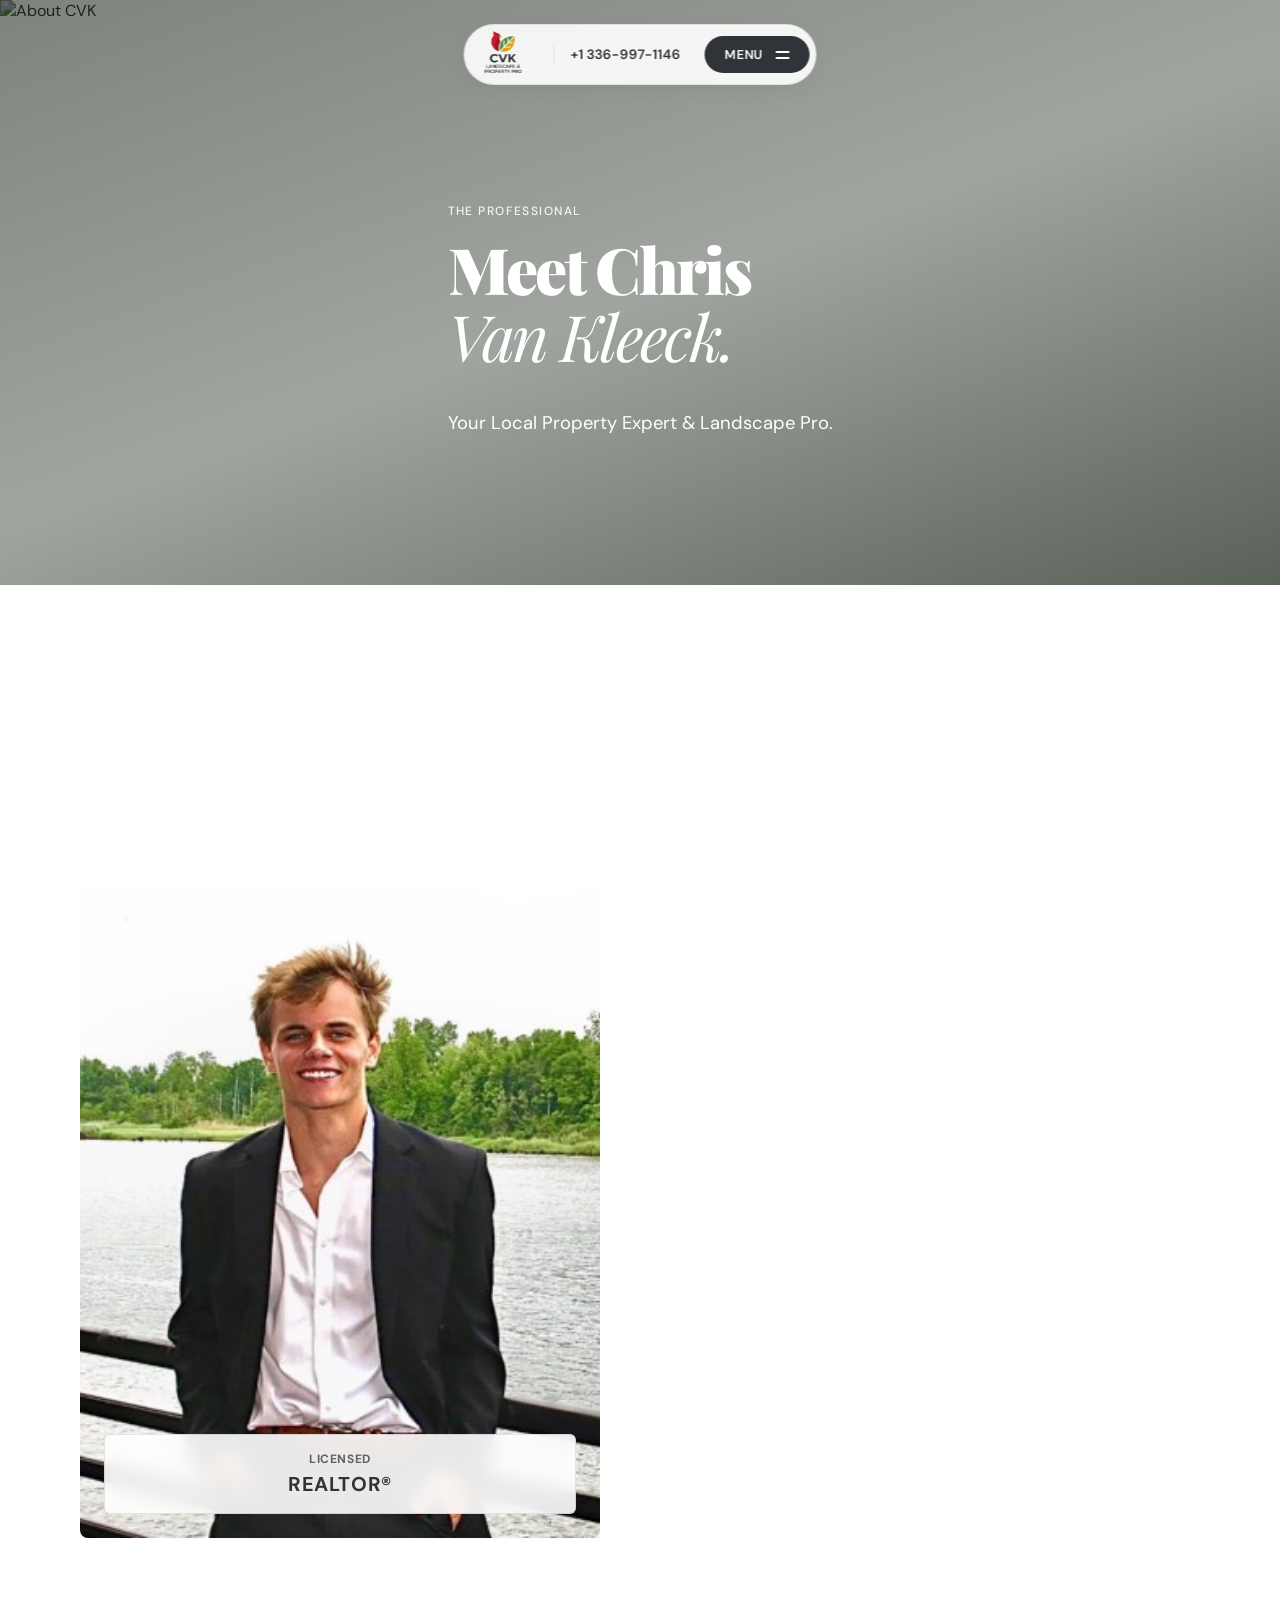
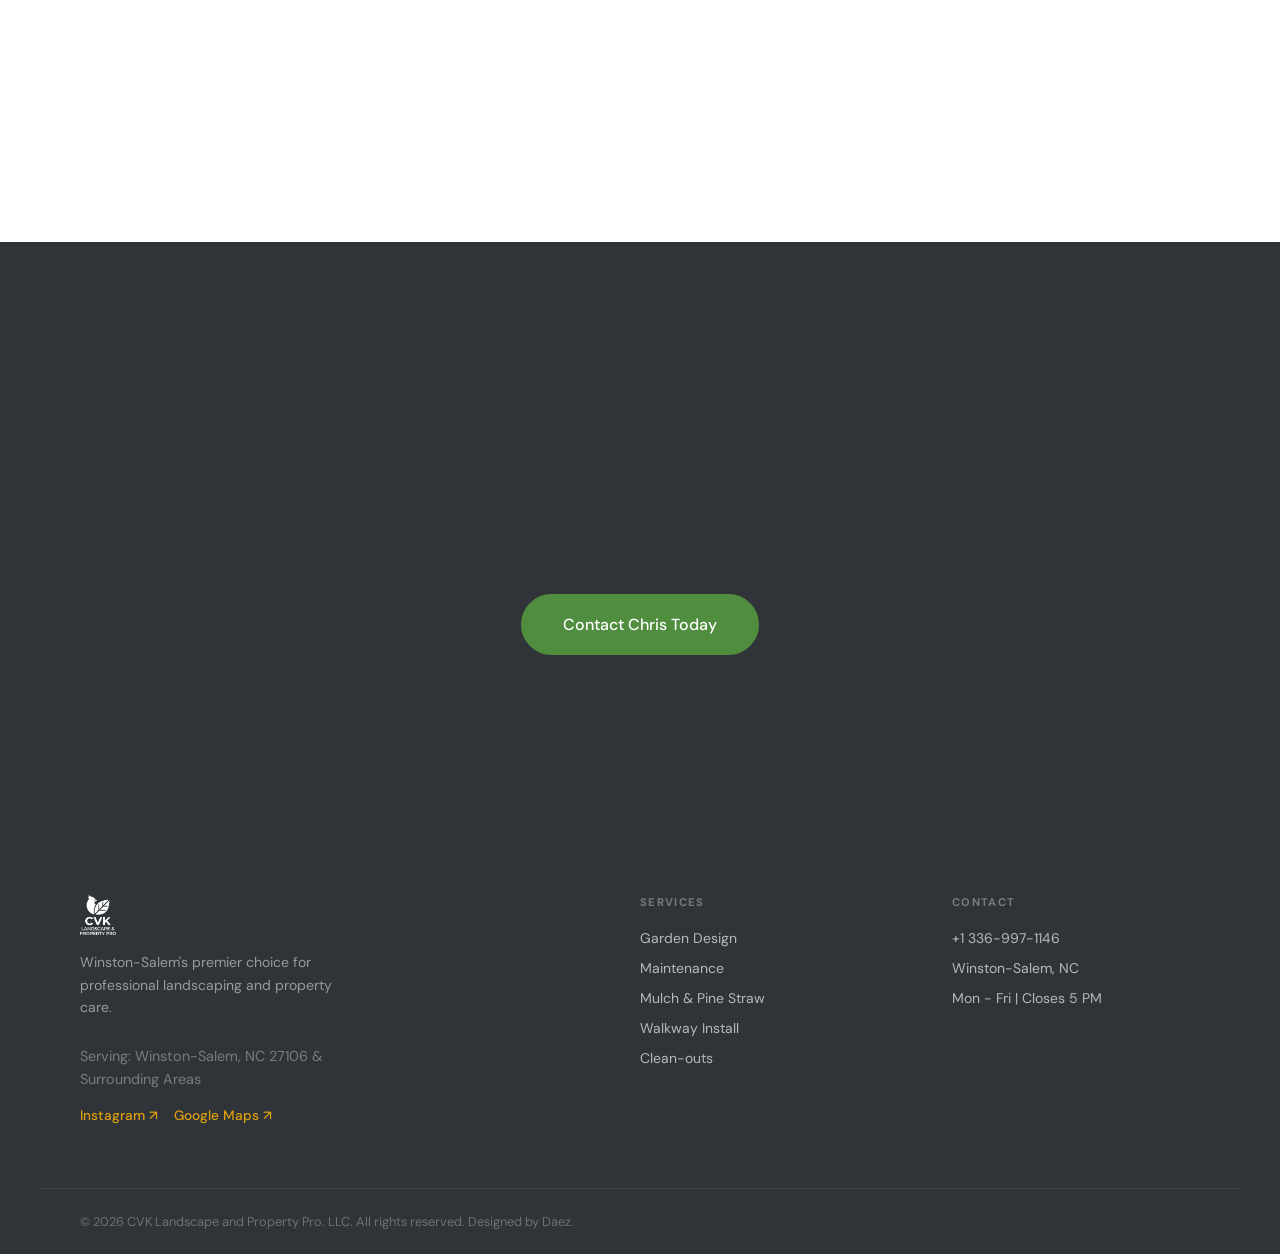
==== commit 709ed190: "Final production build: Fixed favicon and Founder photo with robust paths" ====
--- a/about.html
+++ b/about.html
@@ -6,6 +6,7 @@
   <meta name="description" content="Meet Chris Van Kleeck, owner of CVK Landscape & Property Pro and licensed NC REALTOR®. We bring a unique professional eye to your yard.">
   <meta name="theme-color" content="#FFFFFF">
   <title>About Chris Van Kleeck | Landscaper & REALTOR® in NC</title>
+  <link rel="icon" type="image/png" href="/favicon.png">
   <link rel="preconnect" href="https://fonts.googleapis.com">
   <link rel="preconnect" href="https://fonts.gstatic.com" crossorigin>
   <link href="https://fonts.googleapis.com/css2?family=Playfair+Display:ital,wght@0,400;0,500;0,700;0,900;1,400;1,700&family=DM+Sans:ital,opsz,wght@0,9..40,300;0,9..40,400;0,9..40,500;1,9..40,300&display=swap" rel="stylesheet">
--- a/style.css
+++ b/style.css
@@ -1530,6 +1530,8 @@
   overflow: hidden;
   box-shadow: 0 20px 40px rgba(0, 0, 0, 0.1);
   aspect-ratio: 4/5;
+  opacity: 1; /* Fallback: visible by default */
+  transition: opacity 0.8s ease;
 }
 
 .about-image-frame img {
